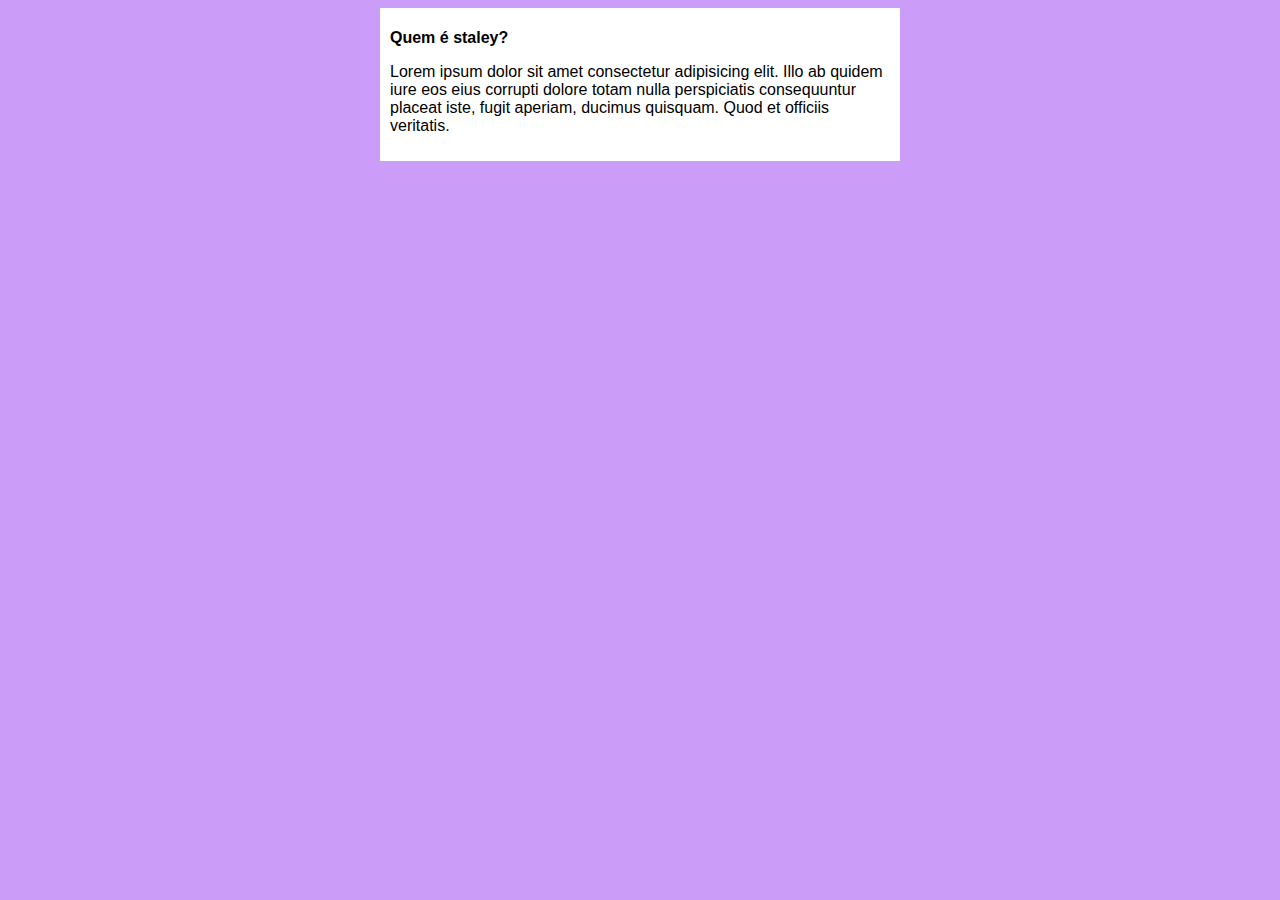
==== ti.html @ 5eec10a0 "mudei o nome staley para ti" ====
<!DOCTYPE html>
<html lang="pt-br">
<head>
    <meta charset="UTF-8">
    <meta name="viewport" content="width=device-width, initial-scale=1.0">
    <title>Document</title>
    <link rel="stylesheet" href="estilos/style.css">
</head>
<body>
    <main>
        <head>
            <h1>Quem é staley?</h1>
            <p>Lorem ipsum dolor sit amet consectetur adipisicing elit. Illo ab quidem iure eos eius corrupti dolore totam nulla perspiciatis consequuntur placeat iste, fugit aperiam, ducimus quisquam. Quod et officiis veritatis.</p>
        </head>
    </main>
</body>
</html>
---- estilos/style.css ----
* {
    font-family: Arial, Helvetica, sans-serif;
    font-size: 16px
}
body{
    background-color: rgb(204, 157, 248);
}
main {
    background-color: white;
    width: 500px;
    margin: auto;
    padding: 10px;
    box-shadow: 3px 3px 5px rgba(0,0, 0, 0, 0.473)
}
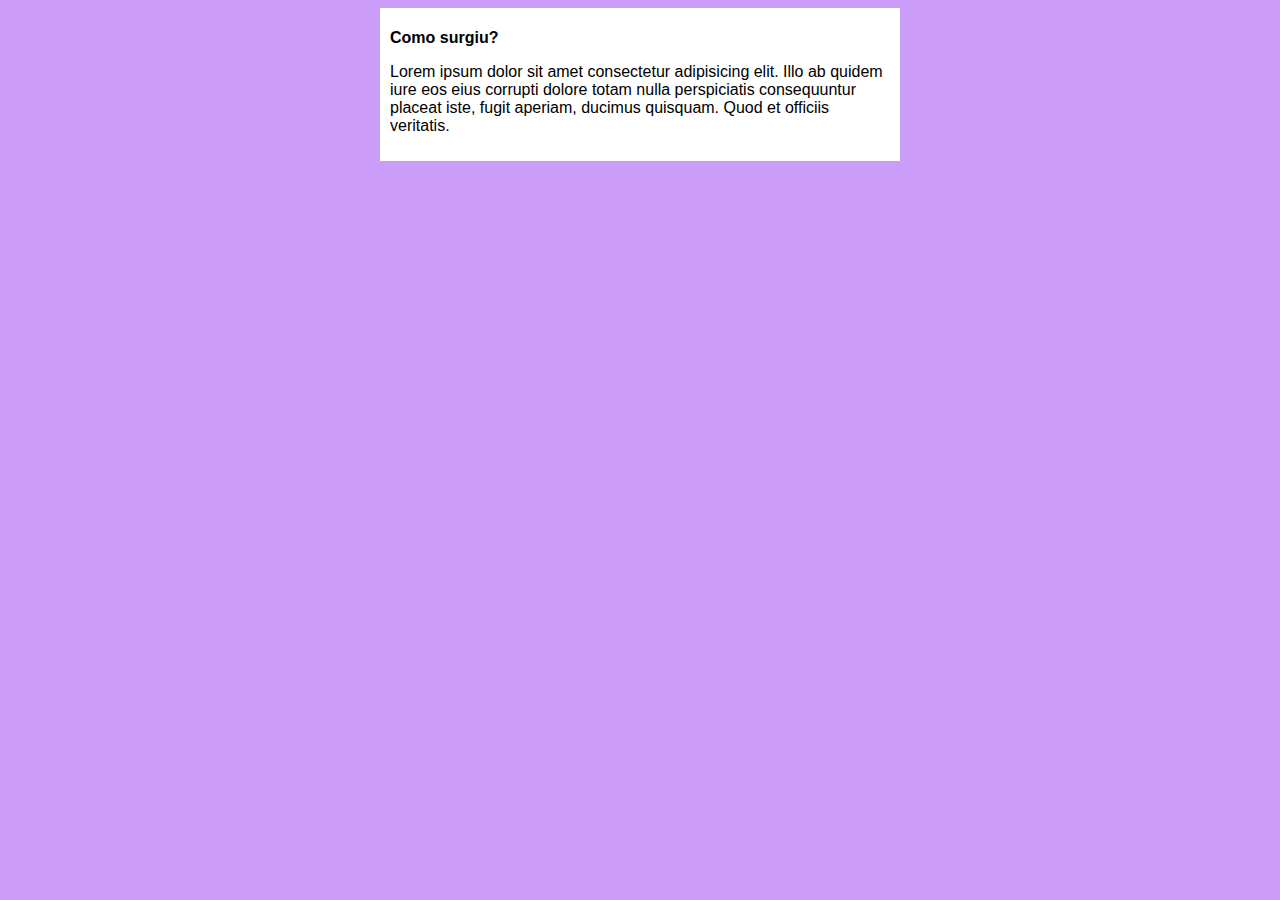
==== commit 0ebac5a7: "fiz alteraçao" ====
--- a/ti.html
+++ b/ti.html
@@ -9,7 +9,7 @@
 <body>
     <main>
         <head>
-            <h1>Quem é staley?</h1>
+            <h1>Como surgiu?</h1>
             <p>Lorem ipsum dolor sit amet consectetur adipisicing elit. Illo ab quidem iure eos eius corrupti dolore totam nulla perspiciatis consequuntur placeat iste, fugit aperiam, ducimus quisquam. Quod et officiis veritatis.</p>
         </head>
     </main>
